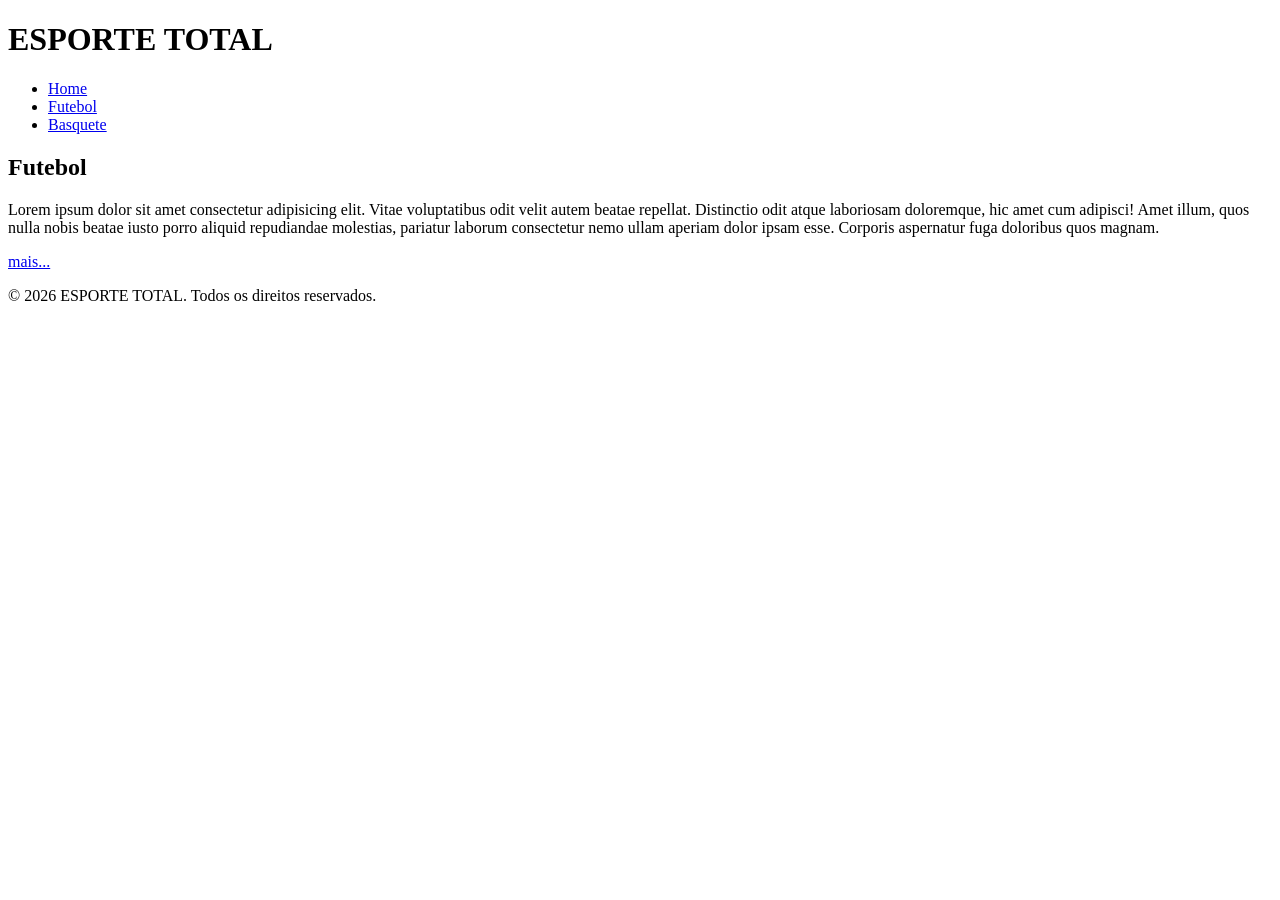
==== index.html @ 10c28d7e "feat: Seletores de navegação adicionado." ====
<!doctype html>
<html lang="pt-br">
  <head>
    <meta charset="UTF-8" />
    <meta name="viewport" content="width=device-width, initial-scale=1.0" />
    <title>ESPORTE TOTAL</title>

	<link rel="stylesheet" href="./css/style.css">

  </head>
  <body>
   
	<header class="cabecalho">
      <h1 id="titulo">ESPORTE TOTAL</h1>
      <nav>
        <ul>
          <li><a href="./index.html">Home</a></li>
          <li><a href="./paginas/futebol.html">Futebol</a></li>
		  <li><a href="./paginas/basquete.html">Basquete</a></li>
        </ul>
      </nav>
    </header>

    <main>
      <section>
        <h2>Futebol</h2>
        <p>
          Lorem ipsum dolor sit amet consectetur adipisicing elit. Vitae
          voluptatibus odit velit autem beatae repellat. Distinctio odit atque
          laboriosam doloremque, hic amet cum adipisci! Amet illum, quos nulla
          nobis beatae iusto porro aliquid repudiandae molestias, pariatur
          laborum consectetur nemo ullam aperiam dolor ipsam esse. Corporis
          aspernatur fuga doloribus quos magnam.
        </p>
        <a href="./paginas/futebol.html">mais...</a>
      </section>
    </main>
    <footer>
      <p>&copy; 2026 ESPORTE TOTAL. Todos os direitos reservados.</p>
    </footer>
  </body>
</html>
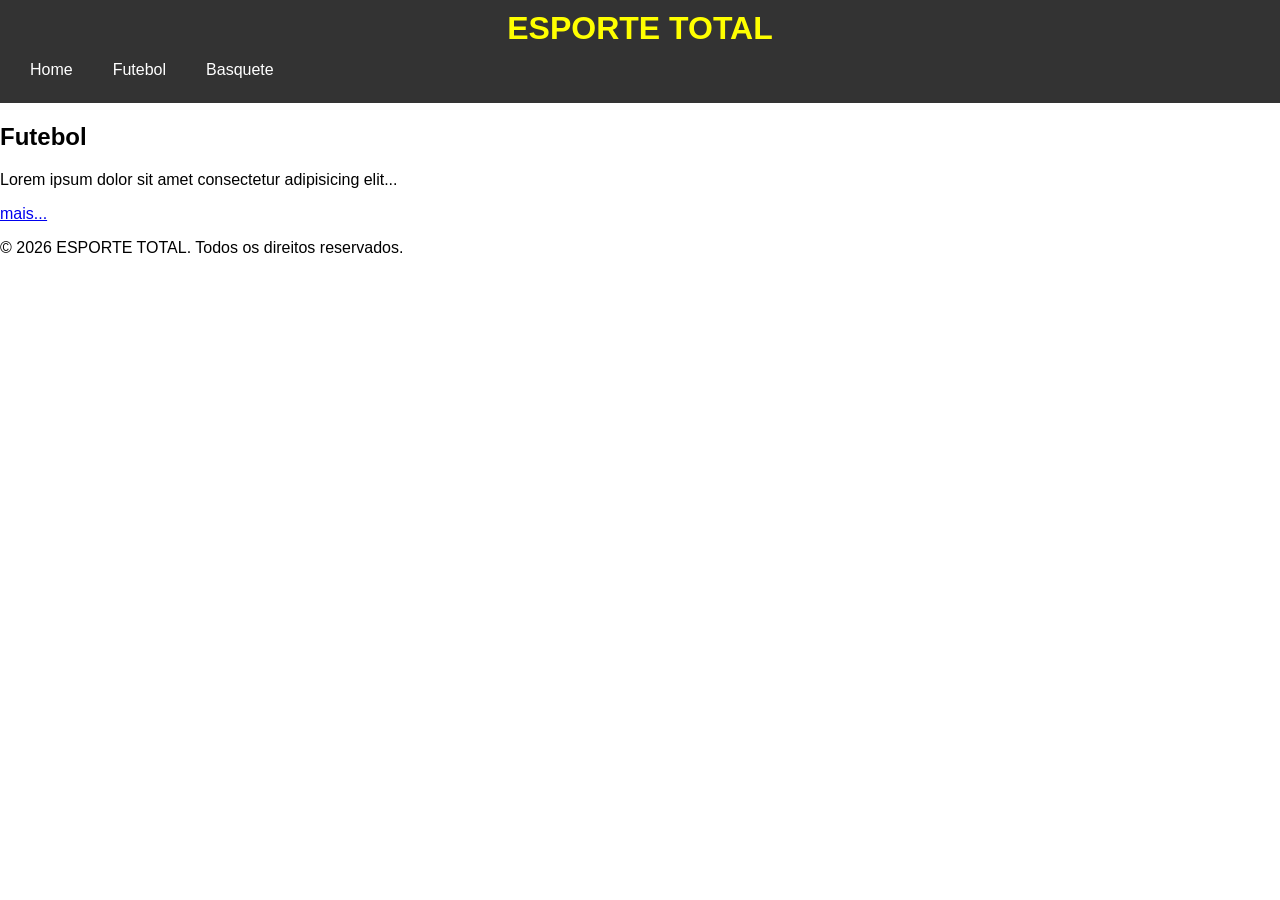
==== commit a5719770: "css feitos e css da pagina index pronto" ====
--- a/index.html
+++ b/index.html
@@ -5,18 +5,18 @@
     <meta name="viewport" content="width=device-width, initial-scale=1.0" />
     <title>ESPORTE TOTAL</title>
 
-	<link rel="stylesheet" href="./css/style.css">
-
+    <link rel="stylesheet" href="./css/index.css">
   </head>
   <body>
-   
-	<header class="cabecalho">
+
+    <header class="cabecalho">
       <h1 id="titulo">ESPORTE TOTAL</h1>
+      
       <nav>
-        <ul>
+        <ul class="navbar">
           <li><a href="./index.html">Home</a></li>
           <li><a href="./paginas/futebol.html">Futebol</a></li>
-		  <li><a href="./paginas/basquete.html">Basquete</a></li>
+          <li><a href="./paginas/basquete.html">Basquete</a></li>
         </ul>
       </nav>
     </header>
@@ -25,18 +25,15 @@
       <section>
         <h2>Futebol</h2>
         <p>
-          Lorem ipsum dolor sit amet consectetur adipisicing elit. Vitae
-          voluptatibus odit velit autem beatae repellat. Distinctio odit atque
-          laboriosam doloremque, hic amet cum adipisci! Amet illum, quos nulla
-          nobis beatae iusto porro aliquid repudiandae molestias, pariatur
-          laborum consectetur nemo ullam aperiam dolor ipsam esse. Corporis
-          aspernatur fuga doloribus quos magnam.
+          Lorem ipsum dolor sit amet consectetur adipisicing elit...
         </p>
         <a href="./paginas/futebol.html">mais...</a>
       </section>
     </main>
+
     <footer>
       <p>&copy; 2026 ESPORTE TOTAL. Todos os direitos reservados.</p>
     </footer>
+
   </body>
-</html>
+</html>
--- a/css/index.css
+++ b/css/index.css
@@ -0,0 +1,54 @@
+
+body {
+  margin: 0;
+  font-family: Arial, sans-serif;
+}
+
+
+.cabecalho {
+  background-color: #333;
+  padding: 10px;
+  text-align: center;
+}
+
+
+#titulo {
+  color: yellow;
+  margin: 0;
+}
+
+
+.navbar {
+  list-style-type: none;
+  margin: 0;
+  padding: 0;
+  overflow: hidden;
+  background-color: #333;
+}
+
+
+.navbar li {
+  float: left;
+}
+
+.navbar li a {
+  display: block;
+  color: white;
+  text-align: center;
+  padding: 14px 20px;
+  text-decoration: none;
+}
+
+
+.navbar li a:hover {
+  background-color: #111;
+}
+
+
+.navbar::after {
+  content: "";
+  display: table;
+  clear: both;
+}
+
+
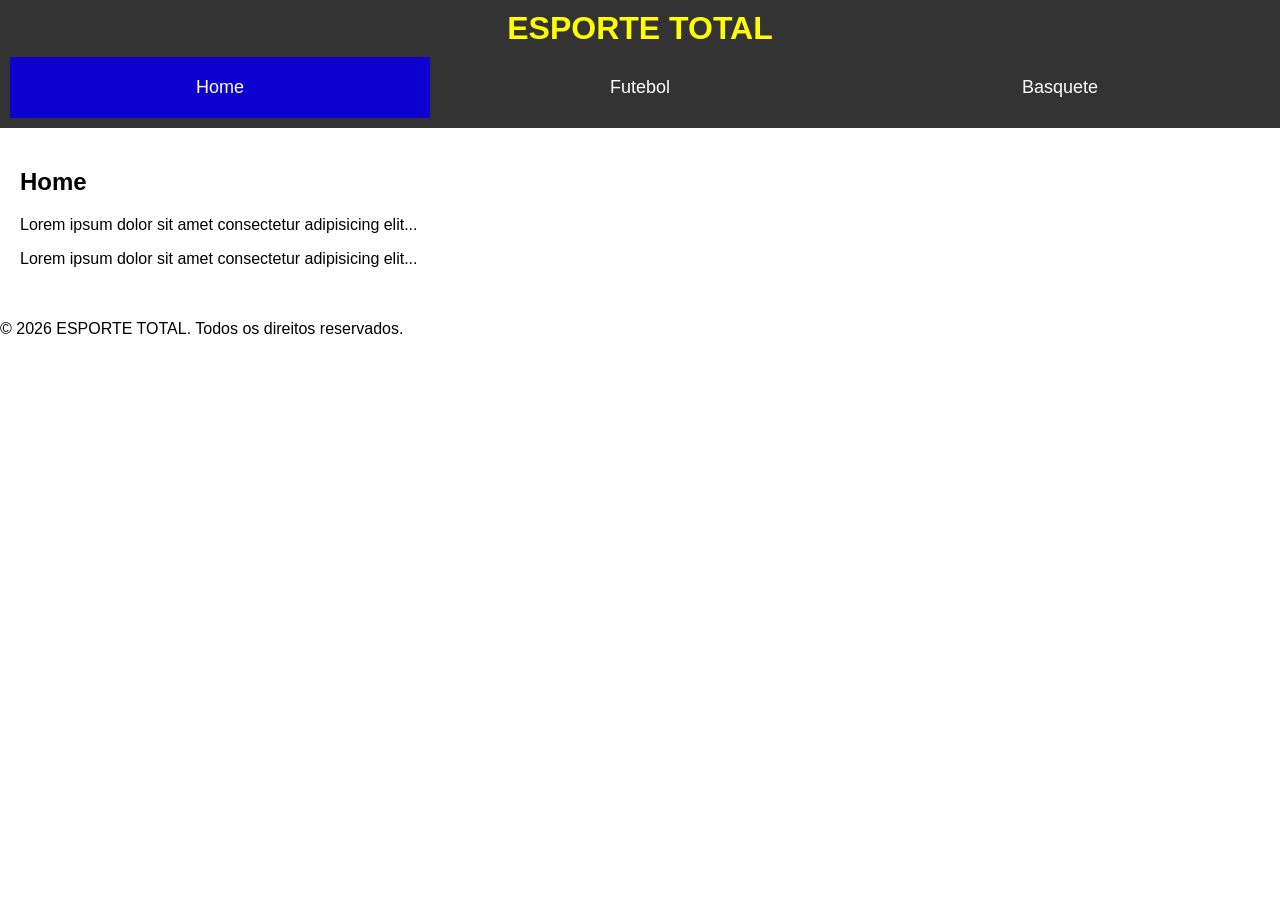
==== commit d701080d: "Html e css de todas as paginas prontos" ====
--- a/index.html
+++ b/index.html
@@ -1,39 +1,33 @@
 <!doctype html>
 <html lang="pt-br">
-  <head>
-    <meta charset="UTF-8" />
-    <meta name="viewport" content="width=device-width, initial-scale=1.0" />
-    <title>ESPORTE TOTAL</title>
+<head>
+  <meta charset="UTF-8">
+  <meta name="viewport" content="width=device-width, initial-scale=1.0">
+  <title>ESPORTE TOTAL - Home</title>
+  <link rel="stylesheet" href="css/index.css">
+</head>
+<body>
+  <header class="cabecalho">
+    <h1 id="titulo">ESPORTE TOTAL</h1>
+    <nav>
+      <ul class="navbar">
+        <li><a href="index.html" class="ativo">Home</a></li>
+        <li class="centro"><a href="paginas/futebol.html">Futebol</a></li>
+        <li><a href="paginas/basquete.html">Basquete</a></li>
+      </ul>
+    </nav>
+  </header>
 
-    <link rel="stylesheet" href="./css/index.css">
-  </head>
-  <body>
+  <main>
+    <section>
+      <h2>Home</h2>
+      <p>Lorem ipsum dolor sit amet consectetur adipisicing elit...</p>
+      <p>Lorem ipsum dolor sit amet consectetur adipisicing elit...</p>
+    </section>
+  </main>
 
-    <header class="cabecalho">
-      <h1 id="titulo">ESPORTE TOTAL</h1>
-      
-      <nav>
-        <ul class="navbar">
-          <li><a href="./index.html">Home</a></li>
-          <li><a href="./paginas/futebol.html">Futebol</a></li>
-          <li><a href="./paginas/basquete.html">Basquete</a></li>
-        </ul>
-      </nav>
-    </header>
-
-    <main>
-      <section>
-        <h2>Futebol</h2>
-        <p>
-          Lorem ipsum dolor sit amet consectetur adipisicing elit...
-        </p>
-        <a href="./paginas/futebol.html">mais...</a>
-      </section>
-    </main>
-
-    <footer>
-      <p>&copy; 2026 ESPORTE TOTAL. Todos os direitos reservados.</p>
-    </footer>
-
-  </body>
+  <footer>
+    <p>&copy; 2026 ESPORTE TOTAL. Todos os direitos reservados.</p>
+  </footer>
+</body>
 </html>
--- a/css/index.css
+++ b/css/index.css
@@ -1,54 +1,64 @@
-
+/* Reset básico */
 body {
   margin: 0;
   font-family: Arial, sans-serif;
 }
 
-
+/* Cabeçalho */
 .cabecalho {
   background-color: #333;
   padding: 10px;
   text-align: center;
 }
 
-
 #titulo {
   color: yellow;
   margin: 0;
 }
 
-
+/* Navbar com Flexbox */
 .navbar {
   list-style-type: none;
-  margin: 0;
+  margin: 10px 0 0 0;
   padding: 0;
-  overflow: hidden;
+  display: flex;
+  align-items: center;
   background-color: #333;
 }
 
-
+/* Cada item ocupa espaço igual */
 .navbar li {
-  float: left;
+  flex: 1;
 }
 
+/* Item do meio centralizado */
+.centro {
+  margin: 0 auto;
+}
+
+/* Links do menu */
 .navbar li a {
   display: block;
   color: white;
   text-align: center;
-  padding: 14px 20px;
+  padding: 20px; /* botões maiores */
   text-decoration: none;
+  font-size: 18px; /* texto maior */
 }
 
-
+/* Hover */
 .navbar li a:hover {
   background-color: #111;
 }
 
-
-.navbar::after {
-  content: "";
-  display: table;
-  clear: both;
+/* Página ativa */
+.navbar li a.ativo {
+  background-color: rgb(14, 0, 206);
 }
 
+/* Conteúdo principal */
+main {
+  padding: 20px;
+}
 
+/* Rodapé */
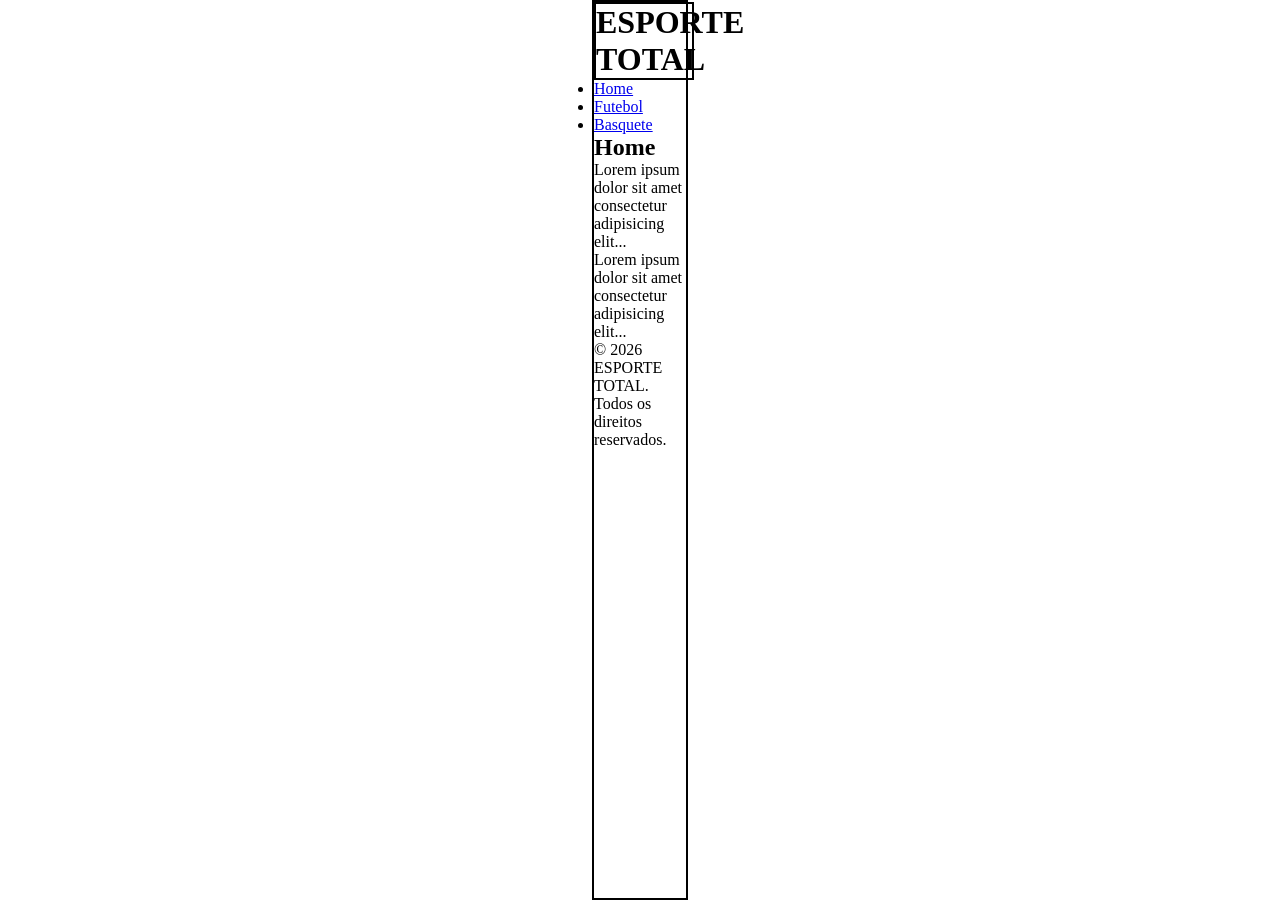
==== commit c40a0ebb: "Aprendendo Margin, viewport, display" ====
--- a/index.html
+++ b/index.html
@@ -1,33 +1,36 @@
 <!doctype html>
-<html lang="pt-br">
-<head>
-  <meta charset="UTF-8">
-  <meta name="viewport" content="width=device-width, initial-scale=1.0">
-  <title>ESPORTE TOTAL - Home</title>
-  <link rel="stylesheet" href="css/index.css">
-</head>
-<body>
-  <header class="cabecalho">
-    <h1 id="titulo">ESPORTE TOTAL</h1>
-    <nav>
-      <ul class="navbar">
-        <li><a href="index.html" class="ativo">Home</a></li>
-        <li class="centro"><a href="paginas/futebol.html">Futebol</a></li>
-        <li><a href="paginas/basquete.html">Basquete</a></li>
-      </ul>
-    </nav>
-  </header>
+<html lang="pt-BR">
+  <head>
+    <meta charset="UTF-8" />
+    <meta name="viewport" content="width=device-width, initial-scale=1.0" />
+    <title>ESPORTE TOTAL - Home</title>
+    <link rel="stylesheet" href="./css/index.css" />
+  </head>
 
-  <main>
-    <section>
-      <h2>Home</h2>
-      <p>Lorem ipsum dolor sit amet consectetur adipisicing elit...</p>
-      <p>Lorem ipsum dolor sit amet consectetur adipisicing elit...</p>
-    </section>
-  </main>
+  <body>
+    <div class="container">
+      <header class="cabecalho">
+        <h1 id="titulo">ESPORTE TOTAL</h1>
+        <nav>
+          <ul class="navbar">
+            <li><a href="index.html" class="ativo">Home</a></li>
+            <li class="centro"><a href="./paginas/futebol.html">Futebol</a></li>
+            <li><a href="./paginas/basquete.html">Basquete</a></li>
+          </ul>
+        </nav>
+      </header>
 
-  <footer>
-    <p>&copy; 2026 ESPORTE TOTAL. Todos os direitos reservados.</p>
-  </footer>
-</body>
-</html>+      <main>
+        <section>
+          <h2>Home</h2>
+          <p>Lorem ipsum dolor sit amet consectetur adipisicing elit...</p>
+          <p>Lorem ipsum dolor sit amet consectetur adipisicing elit...</p>
+        </section>
+      </main>
+
+      <footer>
+        <p>&copy; 2026 ESPORTE TOTAL. Todos os direitos reservados.</p>
+      </footer>
+    </div>
+  </body>
+</html>
--- a/css/index.css
+++ b/css/index.css
@@ -1,64 +1,19 @@
-/* Reset básico */
-body {
+* {
+  /* margin: 0 0 0 0; */
+  /* margin: 0 0 0; */
   margin: 0;
-  font-family: Arial, sans-serif;
+  padding: 0;
+  box-sizing: border-box;
 }
 
-/* Cabeçalho */
-.cabecalho {
-  background-color: #333;
-  padding: 10px;
-  text-align: center;
+h1 {
+  width: 100px;
+  border: 2px solid #000;
 }
 
-#titulo {
-  color: yellow;
-  margin: 0;
-}
-
-/* Navbar com Flexbox */
-.navbar {
-  list-style-type: none;
-  margin: 10px 0 0 0;
-  padding: 0;
-  display: flex;
-  align-items: center;
-  background-color: #333;
-}
-
-/* Cada item ocupa espaço igual */
-.navbar li {
-  flex: 1;
-}
-
-/* Item do meio centralizado */
-.centro {
+.container {
   margin: 0 auto;
-}
-
-/* Links do menu */
-.navbar li a {
-  display: block;
-  color: white;
-  text-align: center;
-  padding: 20px; /* botões maiores */
-  text-decoration: none;
-  font-size: 18px; /* texto maior */
-}
-
-/* Hover */
-.navbar li a:hover {
-  background-color: #111;
-}
-
-/* Página ativa */
-.navbar li a.ativo {
-  background-color: rgb(14, 0, 206);
-}
-
-/* Conteúdo principal */
-main {
-  padding: 20px;
-}
-
-/* Rodapé */
+  width: 7.5vw;
+  height: 100vh;
+  border: 2px solid #000;
+}
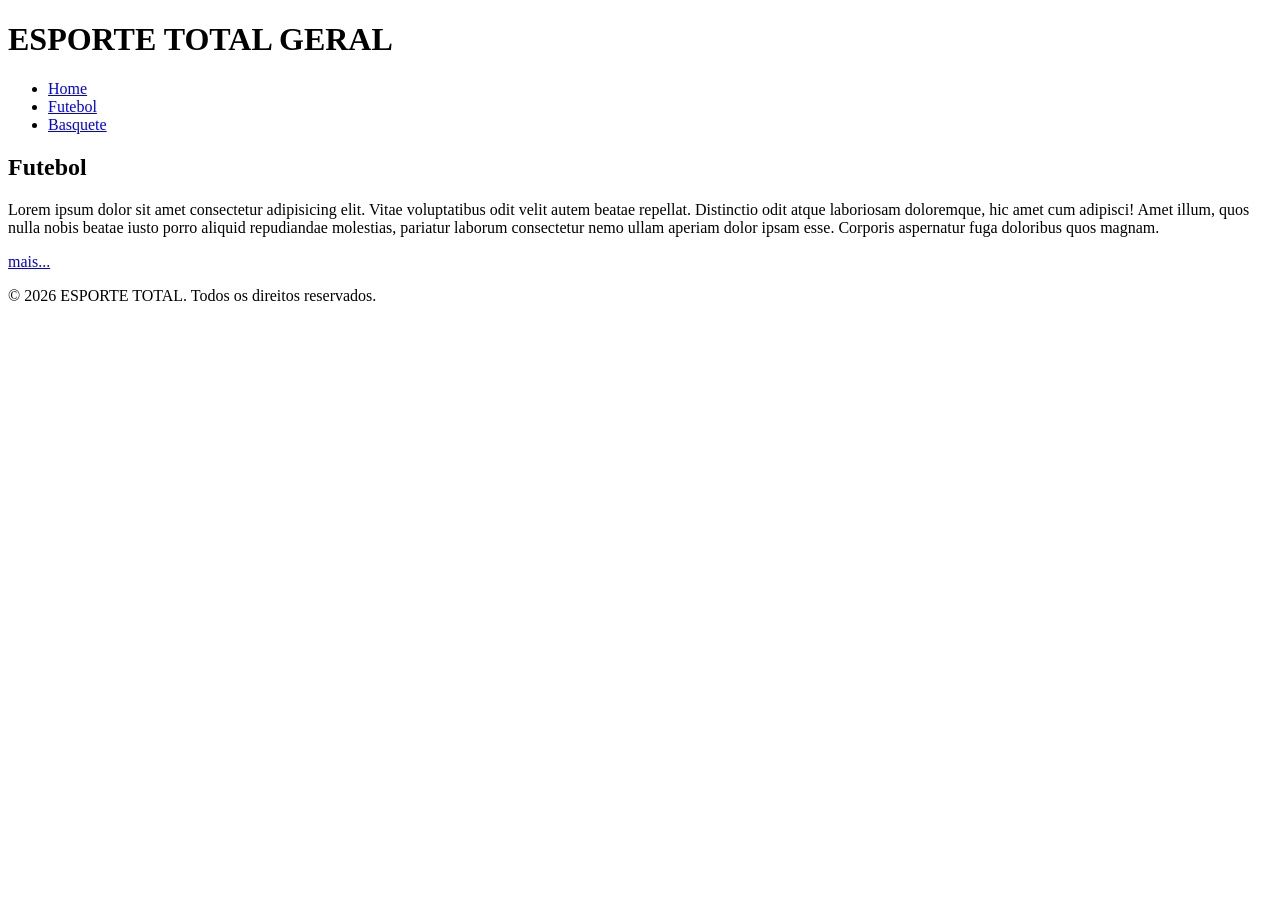
==== commit adf4fdaa: "Merge branch 'alecarlosjesus:main' into main" ====
--- a/index.html
+++ b/index.html
@@ -1,36 +1,42 @@
 <!doctype html>
-<html lang="pt-BR">
+<html lang="pt-br">
   <head>
     <meta charset="UTF-8" />
     <meta name="viewport" content="width=device-width, initial-scale=1.0" />
-    <title>ESPORTE TOTAL - Home</title>
-    <link rel="stylesheet" href="./css/index.css" />
+    <title>ESPORTE TOTAL</title>
+
+	<link rel="stylesheet" href="./css/style.css">
+
   </head>
+  <body>
+   
+	<header class="cabecalho">
+      <h1 id="titulo">ESPORTE TOTAL GERAL</h1>
+      <nav>
+        <ul>
+          <li><a href="./index.html">Home</a></li>
+          <li><a href="./paginas/futebol.html">Futebol</a></li>
+		  <li><a href="./paginas/basquete.html">Basquete</a></li>
+        </ul>
+      </nav>
+    </header>
 
-  <body>
-    <div class="container">
-      <header class="cabecalho">
-        <h1 id="titulo">ESPORTE TOTAL</h1>
-        <nav>
-          <ul class="navbar">
-            <li><a href="index.html" class="ativo">Home</a></li>
-            <li class="centro"><a href="./paginas/futebol.html">Futebol</a></li>
-            <li><a href="./paginas/basquete.html">Basquete</a></li>
-          </ul>
-        </nav>
-      </header>
-
-      <main>
-        <section>
-          <h2>Home</h2>
-          <p>Lorem ipsum dolor sit amet consectetur adipisicing elit...</p>
-          <p>Lorem ipsum dolor sit amet consectetur adipisicing elit...</p>
-        </section>
-      </main>
-
-      <footer>
-        <p>&copy; 2026 ESPORTE TOTAL. Todos os direitos reservados.</p>
-      </footer>
-    </div>
+    <main>
+      <section>
+        <h2>Futebol</h2>
+        <p>
+          Lorem ipsum dolor sit amet consectetur adipisicing elit. Vitae
+          voluptatibus odit velit autem beatae repellat. Distinctio odit atque
+          laboriosam doloremque, hic amet cum adipisci! Amet illum, quos nulla
+          nobis beatae iusto porro aliquid repudiandae molestias, pariatur
+          laborum consectetur nemo ullam aperiam dolor ipsam esse. Corporis
+          aspernatur fuga doloribus quos magnam.
+        </p>
+        <a href="./paginas/futebol.html">mais...</a>
+      </section>
+    </main>
+    <footer>
+      <p>&copy; 2026 ESPORTE TOTAL. Todos os direitos reservados.</p>
+    </footer>
   </body>
 </html>
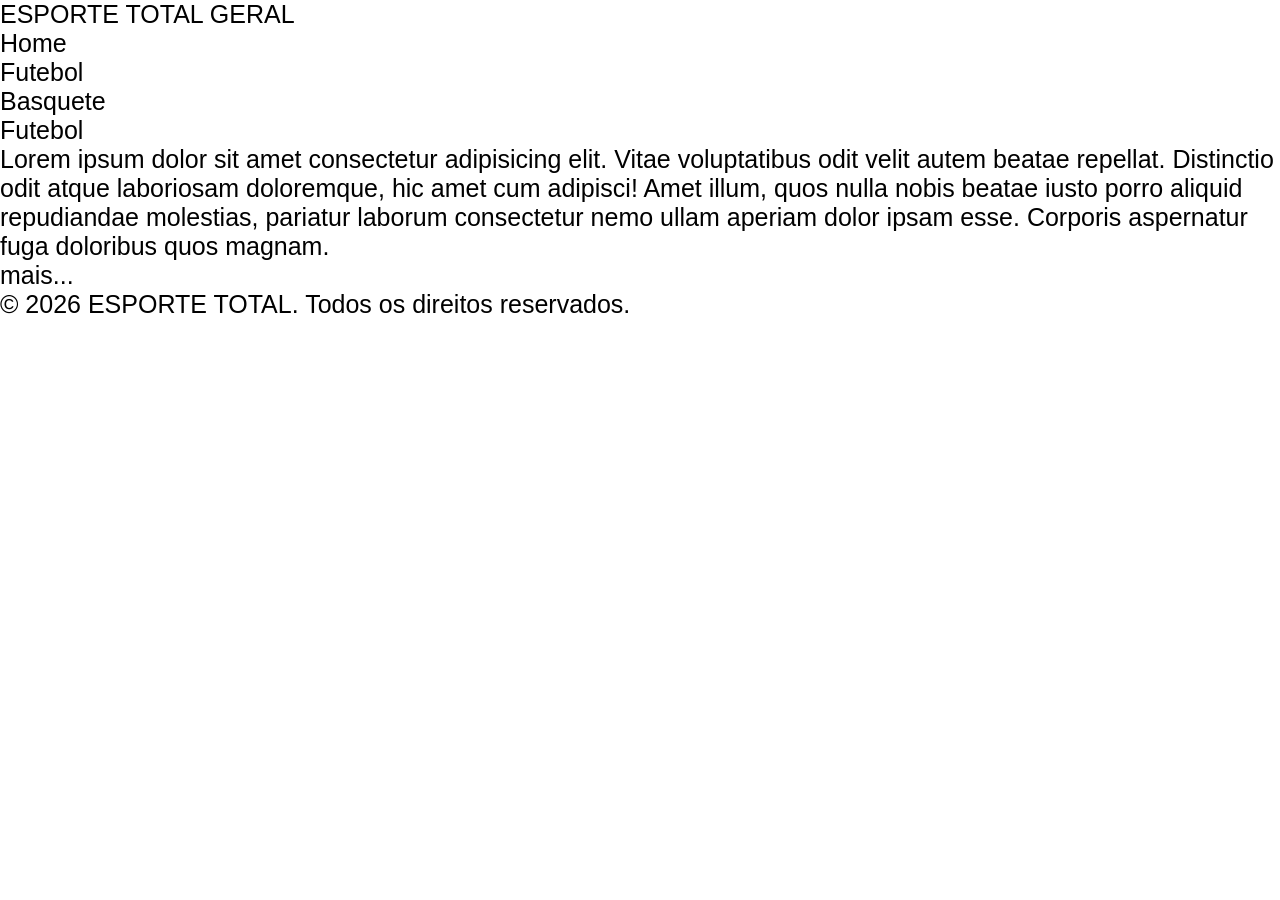
==== commit 2cf78901: "feat: indroduzindo a metodologia BEM e aprendendo responsividade da página" ====
--- a/index.html
+++ b/index.html
@@ -1,42 +1,41 @@
-<!doctype html>
+<!DOCTYPE html>
 <html lang="pt-br">
   <head>
     <meta charset="UTF-8" />
     <meta name="viewport" content="width=device-width, initial-scale=1.0" />
     <title>ESPORTE TOTAL</title>
-
-	<link rel="stylesheet" href="./css/style.css">
-
+    <link rel="stylesheet" href="./css/main.css" />
   </head>
   <body>
-   
-	<header class="cabecalho">
-      <h1 id="titulo">ESPORTE TOTAL GERAL</h1>
-      <nav>
-        <ul>
-          <li><a href="./index.html">Home</a></li>
-          <li><a href="./paginas/futebol.html">Futebol</a></li>
-		  <li><a href="./paginas/basquete.html">Basquete</a></li>
-        </ul>
-      </nav>
-    </header>
+      
+      <header class="cabecalho">
+        <h1 id="titulo">ESPORTE TOTAL GERAL</h1>
+        <nav>
+          <ul>
+            <li><a href="./index.html">Home</a></li>
+            <li><a href="./paginas/futebol.html">Futebol</a></li>
+            <li><a href="./paginas/basquete.html">Basquete</a></li>
+          </ul>
+        </nav>
+      </header>
 
-    <main>
-      <section>
-        <h2>Futebol</h2>
-        <p>
-          Lorem ipsum dolor sit amet consectetur adipisicing elit. Vitae
-          voluptatibus odit velit autem beatae repellat. Distinctio odit atque
-          laboriosam doloremque, hic amet cum adipisci! Amet illum, quos nulla
-          nobis beatae iusto porro aliquid repudiandae molestias, pariatur
-          laborum consectetur nemo ullam aperiam dolor ipsam esse. Corporis
-          aspernatur fuga doloribus quos magnam.
-        </p>
-        <a href="./paginas/futebol.html">mais...</a>
-      </section>
-    </main>
-    <footer>
-      <p>&copy; 2026 ESPORTE TOTAL. Todos os direitos reservados.</p>
-    </footer>
+      <main>
+        <section>
+          <h2>Futebol</h2>
+          <p>
+            Lorem ipsum dolor sit amet consectetur adipisicing elit. Vitae
+            voluptatibus odit velit autem beatae repellat. Distinctio odit atque
+            laboriosam doloremque, hic amet cum adipisci! Amet illum, quos nulla
+            nobis beatae iusto porro aliquid repudiandae molestias, pariatur
+            laborum consectetur nemo ullam aperiam dolor ipsam esse. Corporis
+            aspernatur fuga doloribus quos magnam.
+          </p>
+          <a href="./paginas/futebol.html">mais...</a>
+        </section>
+      </main>
+      <footer>
+        <p>&copy; 2026 ESPORTE TOTAL. Todos os direitos reservados.</p>
+      </footer>
+ 
   </body>
 </html>
--- a/css/main.css
+++ b/css/main.css
@@ -0,0 +1 @@
+@import url(./base.css);
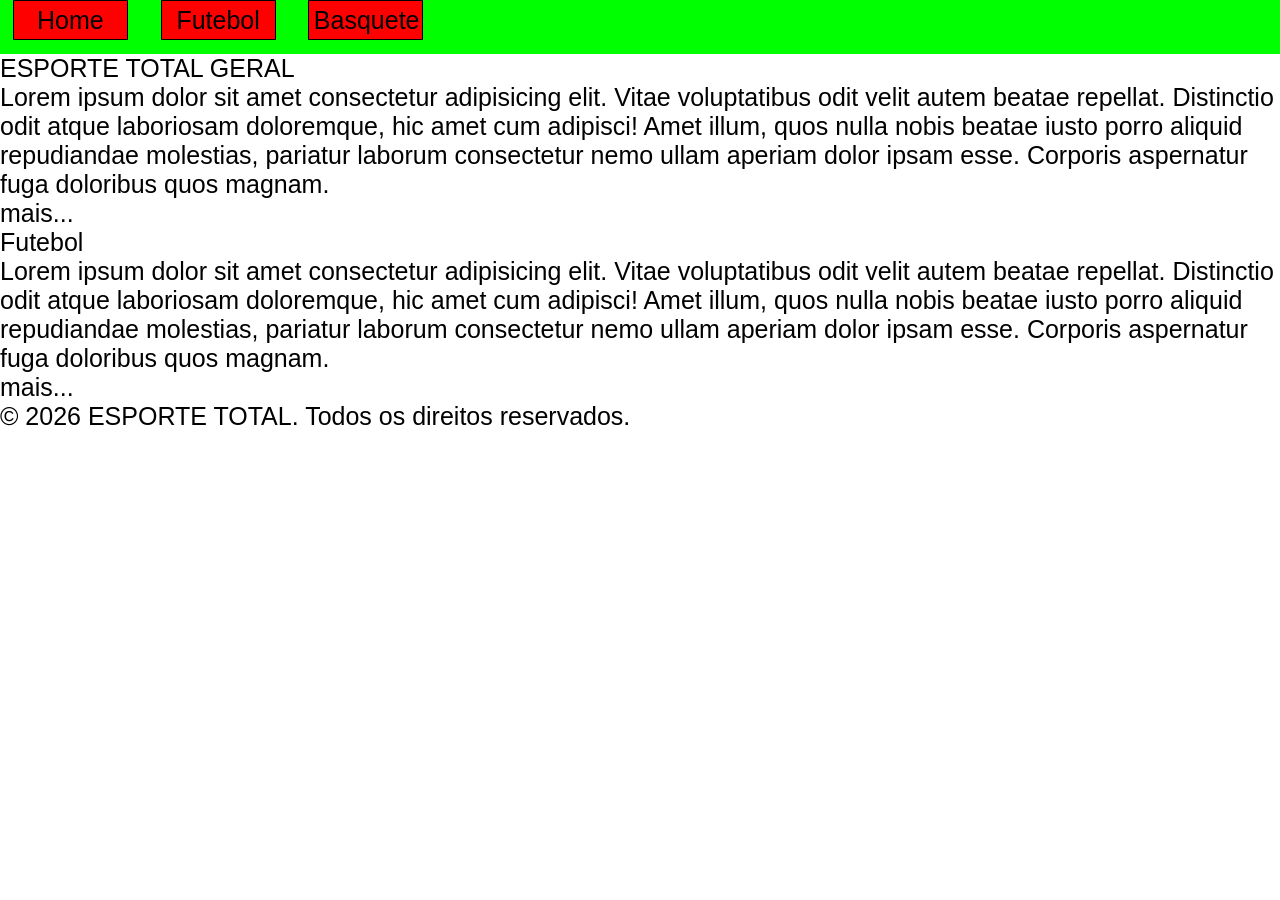
==== commit 3c6bbef3: "feat: Aplicação alinhamento de backgroud, Pseudo class" ====
--- a/index.html
+++ b/index.html
@@ -9,17 +9,32 @@
   <body>
       
       <header class="cabecalho">
-        <h1 id="titulo">ESPORTE TOTAL GERAL</h1>
-        <nav>
-          <ul>
-            <li><a href="./index.html">Home</a></li>
-            <li><a href="./paginas/futebol.html">Futebol</a></li>
-            <li><a href="./paginas/basquete.html">Basquete</a></li>
+        <nav class="cabecalho__nav">
+          <ul class="cabecalho__ul">
+            <li class="cabecalho__li"><a class="cabecalho__a"  href="./index.html">Home</a></li>
+            <li class="cabecalho__li"><a class="cabecalho__a" href="./paginas/futebol.html">Futebol</a></li>
+            <li class="cabecalho__li"><a class="cabecalho__a" href="./paginas/basquete.html">Basquete</a></li>
           </ul>
         </nav>
       </header>
 
       <main>
+        
+        <section class="hero">
+        
+          <h1>ESPORTE TOTAL GERAL</h1>
+          <p>
+            Lorem ipsum dolor sit amet consectetur adipisicing elit. Vitae
+            voluptatibus odit velit autem beatae repellat. Distinctio odit atque
+            laboriosam doloremque, hic amet cum adipisci! Amet illum, quos nulla
+            nobis beatae iusto porro aliquid repudiandae molestias, pariatur
+            laborum consectetur nemo ullam aperiam dolor ipsam esse. Corporis
+            aspernatur fuga doloribus quos magnam.
+          </p>
+          <a href="./paginas/futebol.html">mais...</a>
+
+        </section>
+
         <section>
           <h2>Futebol</h2>
           <p>
--- a/css/main.css
+++ b/css/main.css
@@ -1 +1,2 @@
-@import url(./base.css);+@import url(./base.css);
+@import url(./cabecalho.css);
